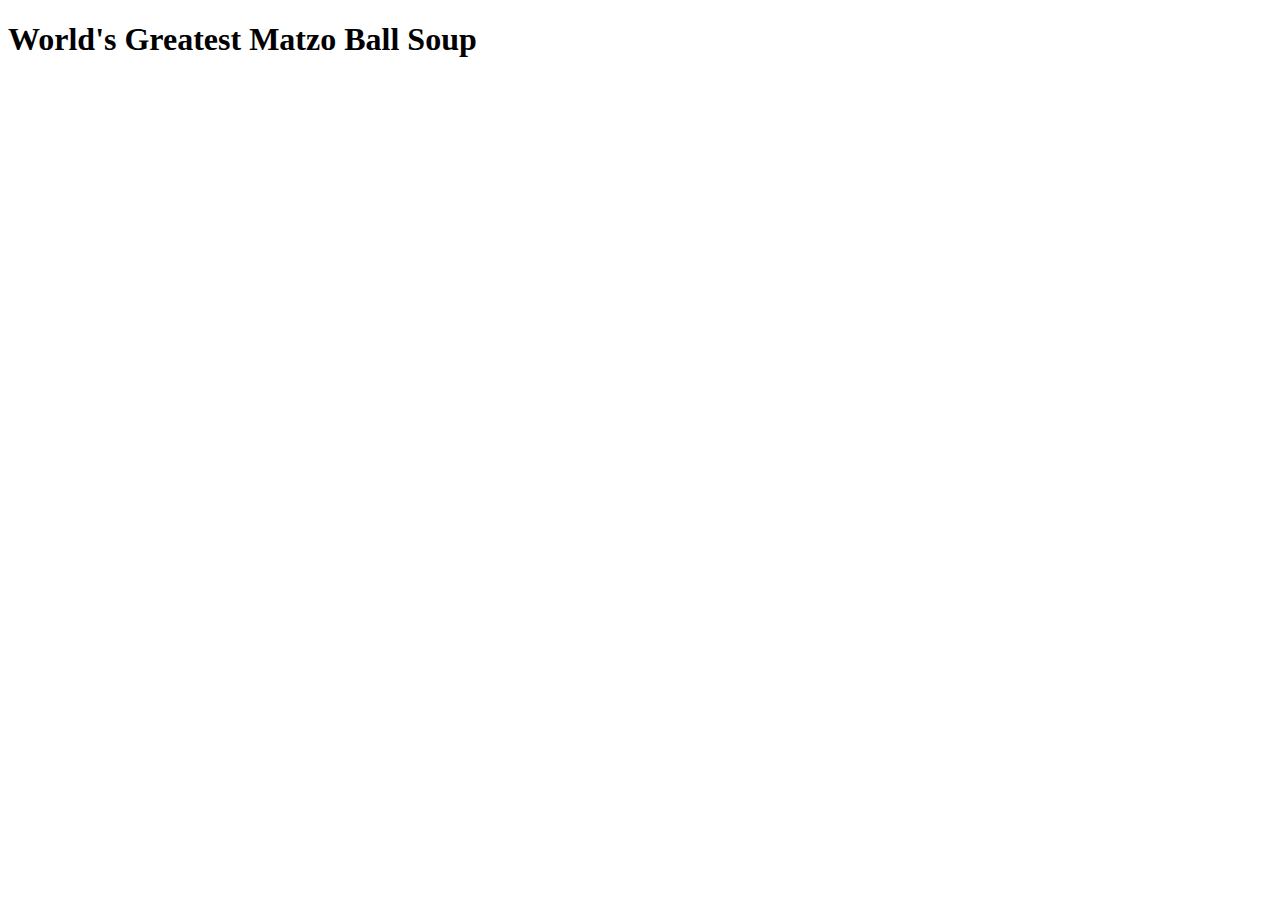
==== recipes/matzo_ball_soup.html @ 119f6d24 "Boilerplate for homepage and matzoball recipe page" ====
<!DOCTYPE html>
<html>
    <head>    
        <title>World's Greatest Matzo Ball Soup</title>
        <meta charset="utf-8">
    </head>

    <body>
        <h1>World's Greatest Matzo Ball Soup</h1>
    </body>
</html>
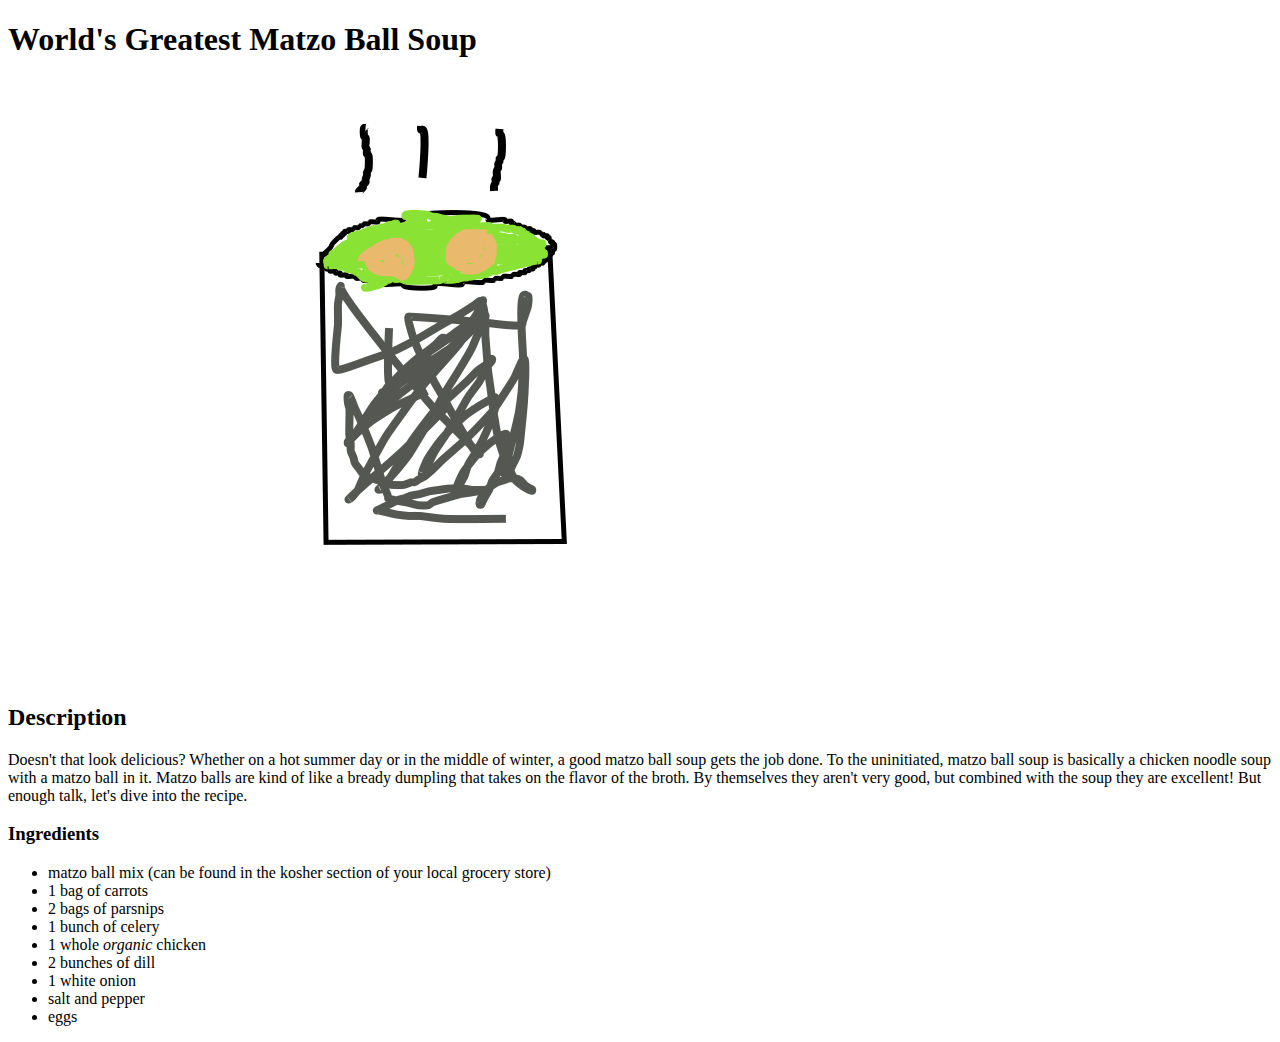
==== commit d6fbb407: "description and ingredients for soup recipe" ====
--- a/recipes/matzo_ball_soup.html
+++ b/recipes/matzo_ball_soup.html
@@ -7,5 +7,27 @@
 
     <body>
         <h1>World's Greatest Matzo Ball Soup</h1>
+        <img src="../images/soup.png" alt="delicious matzoball soup"/>
+        <h2>Description</h2>
+        <p>
+            Doesn't that look delicious? Whether on a hot summer day or in the middle
+            of winter, a good matzo ball soup gets the job done.  To the uninitiated,
+            matzo ball soup is basically a chicken noodle soup with a matzo ball in it.
+            Matzo balls are kind of like a bready dumpling that takes on the flavor of
+            the broth. By themselves they aren't very good, but combined with the soup
+            they are excellent! But enough talk, let's dive into the recipe.  
+        </p>
+        <h3>Ingredients</h3>
+        <ul>
+            <li>matzo ball mix (can be found in the kosher section of your local grocery store)</li>
+            <li>1 bag of carrots</li>
+            <li>2 bags of parsnips</li>
+            <li>1 bunch of celery</li>
+            <li>1 whole <em>organic</em> chicken</li>
+            <li>2 bunches of dill</li>
+            <li>1 white onion</li>
+            <li>salt and pepper</li>
+            <li>eggs</li>
+        </ul>
     </body>
 </html>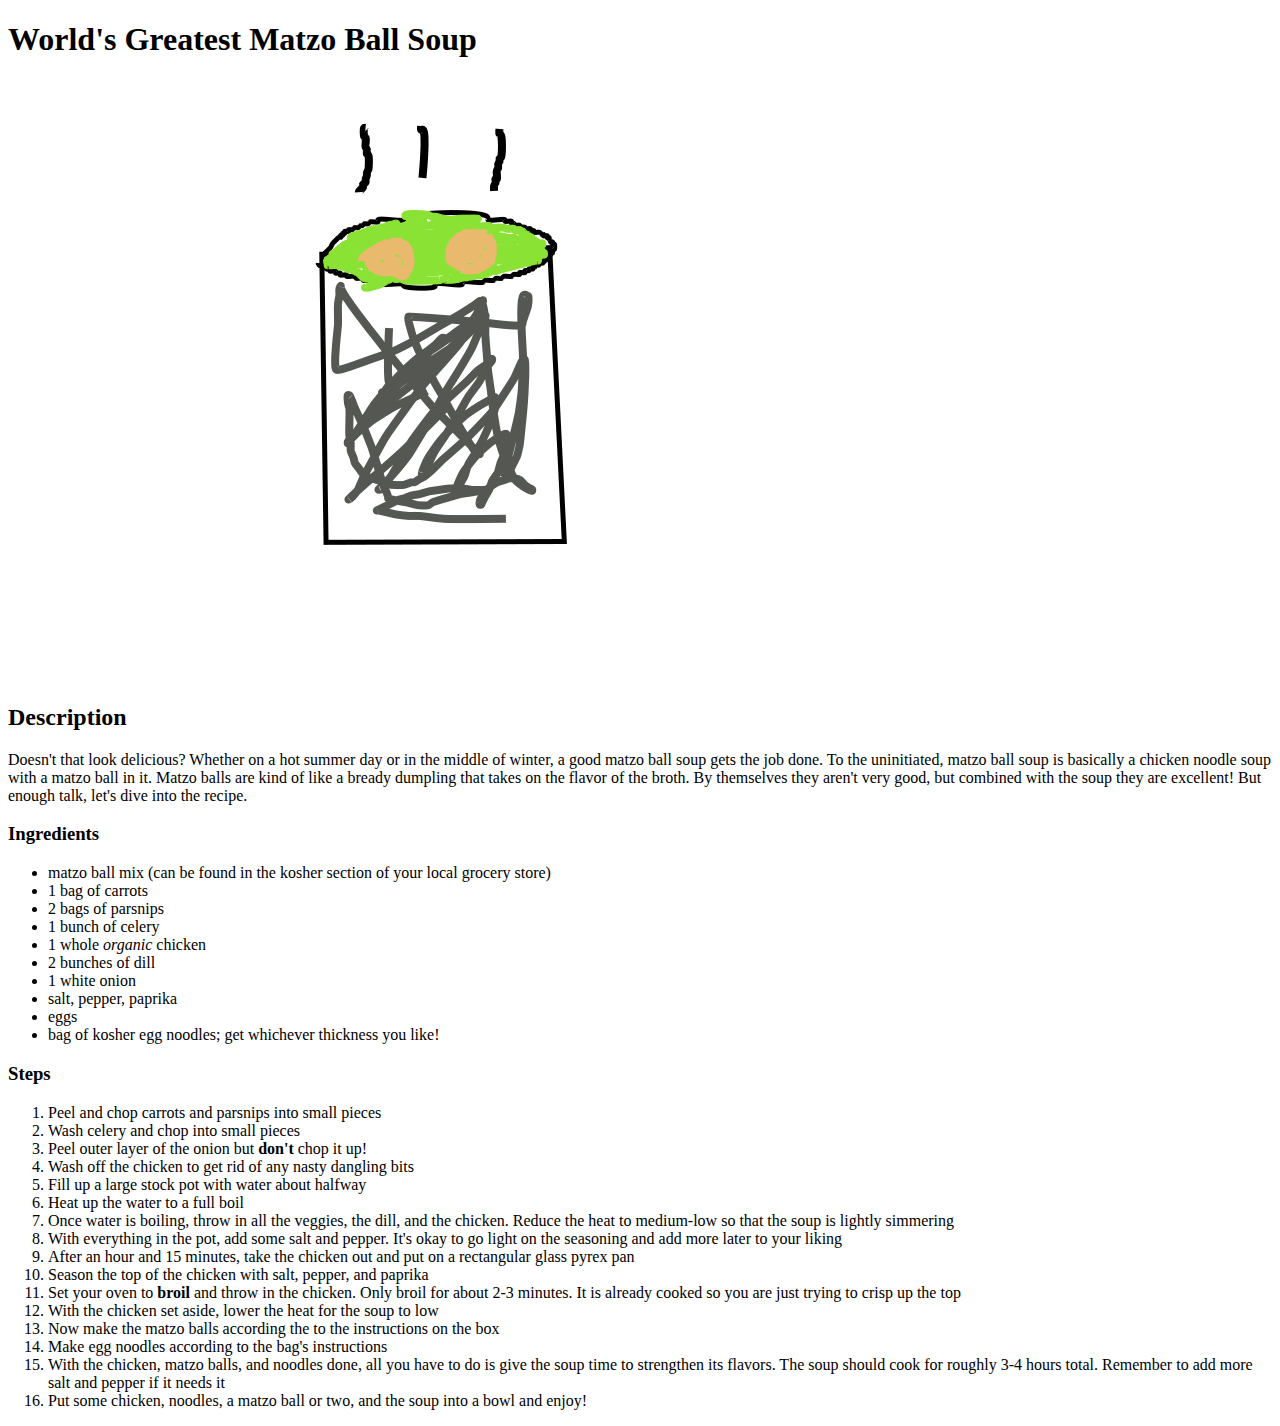
==== commit 547e4eb4: "added a 'Steps' section to matzo ball recipe" ====
--- a/recipes/matzo_ball_soup.html
+++ b/recipes/matzo_ball_soup.html
@@ -26,8 +26,34 @@
             <li>1 whole <em>organic</em> chicken</li>
             <li>2 bunches of dill</li>
             <li>1 white onion</li>
-            <li>salt and pepper</li>
+            <li>salt, pepper, paprika</li>
             <li>eggs</li>
+            <li>bag of kosher egg noodles; get whichever thickness you like!</li>
         </ul>
+        <h3>Steps</h3>
+        <ol>
+            <li>Peel and chop carrots and parsnips into small pieces</li>
+            <li>Wash celery and chop into small pieces</li>
+            <li>Peel outer layer of the onion but <strong>don't</strong> chop it up!</li>
+            <li>Wash off the chicken to get rid of any nasty dangling bits</li>
+            <li>Fill up a large stock pot with water about halfway</li>
+            <li>Heat up the water to a full boil</li>
+            <li>Once water is boiling, throw in all the veggies, the dill, and the chicken.
+                Reduce the heat to medium-low so that the soup is lightly simmering</li>
+            <li>With everything in the pot, add some salt and pepper. It's okay to
+                go light on the seasoning and add more later to your liking</li>
+            <li>After an hour and 15 minutes, take the chicken out and put on a
+                rectangular glass pyrex pan</li>
+            <li>Season the top of the chicken with salt, pepper, and paprika</li>
+            <li>Set your oven to <strong>broil</strong> and throw in the chicken. Only broil for about 2-3
+                minutes. It is already cooked so you are just trying to crisp up the top</li>
+            <li>With the chicken set aside, lower the heat for the soup to low</li>
+            <li>Now make the matzo balls according the to the instructions on the box</li>
+            <li>Make egg noodles according to the bag's instructions</li>
+            <li>With the chicken, matzo balls, and noodles done, all you have to do
+                is give the soup time to strengthen its flavors. The soup should cook for roughly 3-4 hours
+                total. Remember to add more salt and pepper if it needs it</li>
+            <li>Put some chicken, noodles, a matzo ball or two, and the soup into a bowl and enjoy!</li>            
+        </ol>
     </body>
-</html>+</html>
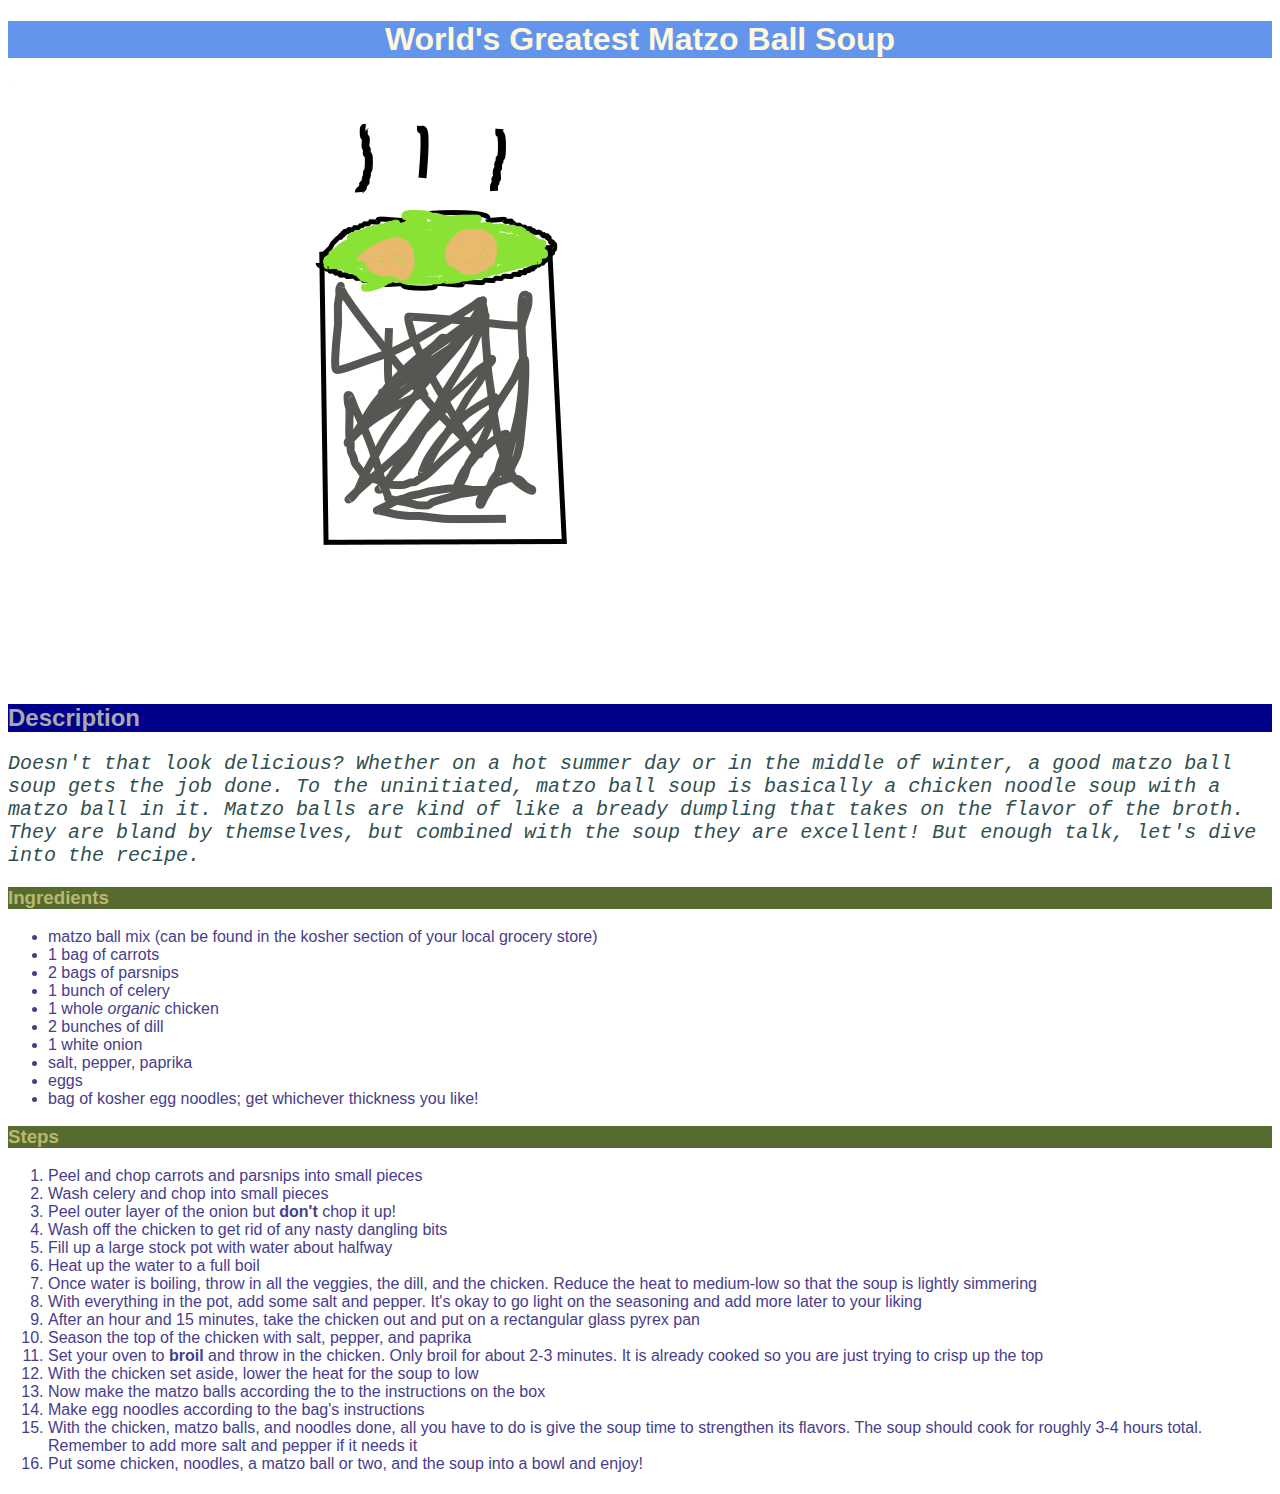
==== commit f4ac3312: "added css file" ====
--- a/recipes/matzo_ball_soup.html
+++ b/recipes/matzo_ball_soup.html
@@ -1,6 +1,7 @@
 <!DOCTYPE html>
 <html>
-    <head>    
+    <head>
+        <link rel="stylesheet" href="../style.css">    
         <title>World's Greatest Matzo Ball Soup</title>
         <meta charset="utf-8">
     </head>
@@ -9,12 +10,12 @@
         <h1>World's Greatest Matzo Ball Soup</h1>
         <img src="../images/soup.png" alt="delicious matzoball soup"/>
         <h2>Description</h2>
-        <p>
+        <p id="intro">
             Doesn't that look delicious? Whether on a hot summer day or in the middle
             of winter, a good matzo ball soup gets the job done.  To the uninitiated,
             matzo ball soup is basically a chicken noodle soup with a matzo ball in it.
             Matzo balls are kind of like a bready dumpling that takes on the flavor of
-            the broth. By themselves they aren't very good, but combined with the soup
+            the broth. They are bland by themselves, but combined with the soup
             they are excellent! But enough talk, let's dive into the recipe.  
         </p>
         <h3>Ingredients</h3>
--- a/style.css
+++ b/style.css
@@ -0,0 +1,34 @@
+h1 {
+    color: cornsilk;
+    background-color: cornflowerblue;
+    text-align: center;
+    font-family: Arial, Helvetica, sans-serif;
+}
+
+h2 {
+    color: darkgrey;
+    background-color: darkblue;
+    text-align: left;
+    font-family: Arial, Helvetica, sans-serif; 
+}
+
+h3 {
+    color: darkkhaki;
+    background-color: darkolivegreen;
+    text-align: left;
+    font-family: Arial, Helvetica, sans-serif;
+}
+
+li {
+    color: darkslateblue;
+    text-align: left;
+    font-family: Verdana, Geneva, Tahoma, sans-serif;
+}
+
+#intro {
+    color: darkslategray;
+    text-align: left;
+    font-family: monospace;
+    font-style: oblique;
+    font-size: x-large;
+}
